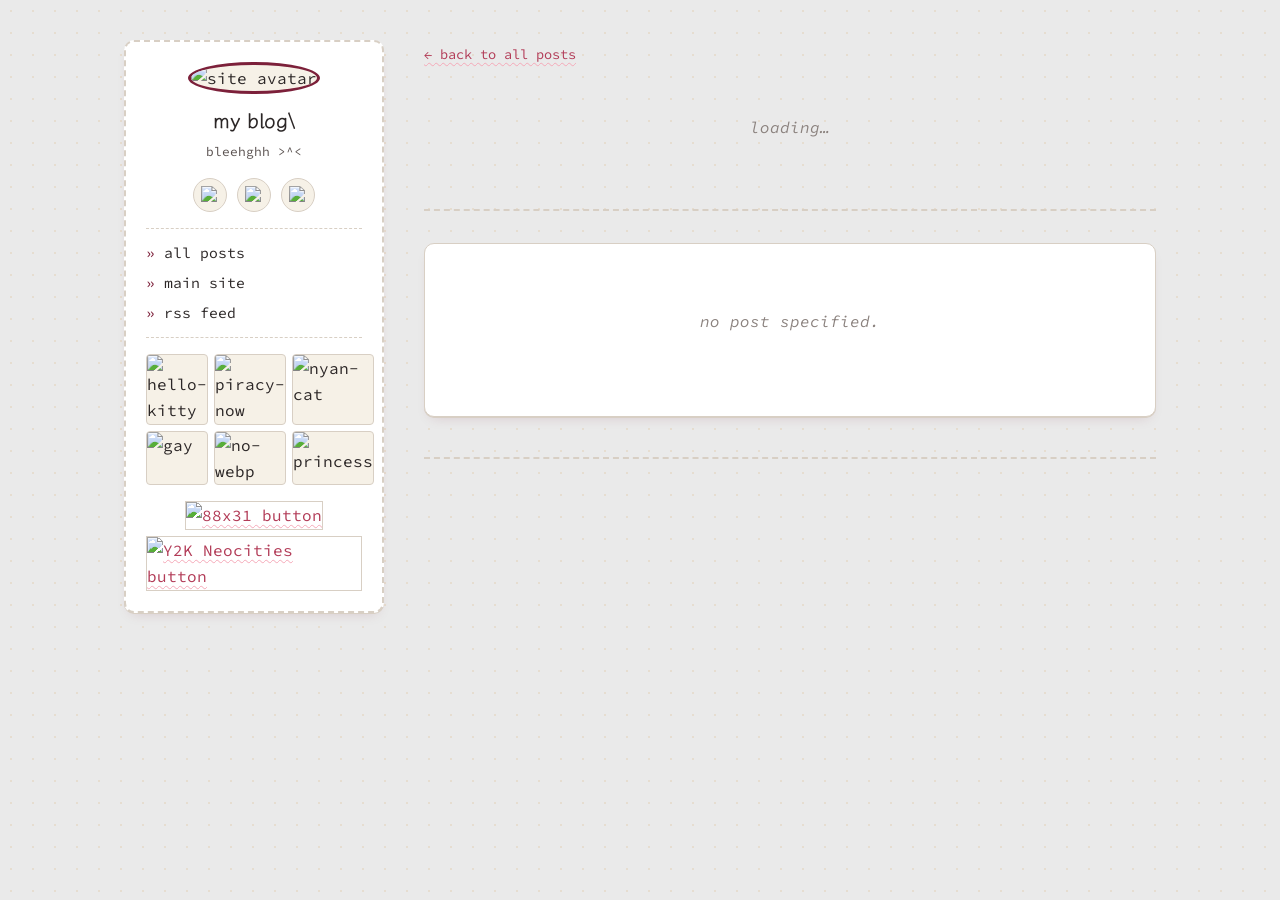
==== post.html @ 5a5ce1f4 "init" ====
<!DOCTYPE html>
<html lang="en">

<head>
    <meta charset="UTF-8" />
    <meta name="viewport" content="width=device-width, initial-scale=1.0" />
    <title>post — my blog</title>
    <meta name="theme-color" content="#eaeaea" />

    <link rel="preconnect" href="https://fonts.googleapis.com" />
    <link rel="preconnect" href="https://fonts.gstatic.com" crossorigin />
    <link
        href="https://fonts.googleapis.com/css2?family=LXGW+WenKai+TC&family=Source+Code+Pro:ital,wght@0,200..900;1,200..900&display=swap"
        rel="stylesheet" />
    <link rel="stylesheet" href="public/styles.css" />
    <link rel="stylesheet"
        href="https://cdnjs.cloudflare.com/ajax/libs/highlight.js/11.9.0/styles/atom-one-dark.min.css" />
    <link rel="stylesheet" href="https://cdnjs.cloudflare.com/ajax/libs/KaTeX/0.16.9/katex.min.css" />
    <link rel="icon"
        href="data:image/svg+xml,<svg xmlns=%22http://www.w3.org/2000/svg%22 viewBox=%220 0 100 100%22><text y=%22.9em%22 font-size=%2290%22>💌</text></svg>" />
</head>

<body>
    <div class="page-layout">

        <aside class="sticker-side">
            <div class="site-id">
                <img class="avatar"
                    src="https://raw.githubusercontent.com/transicle/transgirls.love/main/assets/favicons/trans.png"
                    alt="site avatar" />
                <h1>my blog\</h1>
                <p class="tagline">bleehghh >^< </p>
            </div>

            <nav class="social-links" aria-label="Social links">
                <a class="social-link" href="https://github.com/transicle" target="_blank" rel="noreferrer"
                    aria-label="GitHub">
                    <img src="https://raw.githubusercontent.com/transicle/transgirls.love/main/assets/favicons/github.png"
                        alt="GitHub" />
                </a>
                <a class="social-link" href="https://x.com/transicle" target="_blank" rel="noreferrer" aria-label="X">
                    <img src="https://raw.githubusercontent.com/transicle/transgirls.love/main/assets/favicons/x.png"
                        alt="X" />
                </a>
                <a class="social-link" href="https://discord.com/users/1002377371892072498" target="_blank"
                    rel="noreferrer" aria-label="Discord">
                    <img src="https://raw.githubusercontent.com/transicle/transgirls.love/main/assets/favicons/discord.png"
                        alt="Discord" />
                </a>
            </nav>

            <nav class="site-nav" aria-label="Site navigation">
                <ul>
                    <li><a href="index.html">all posts</a></li>
                    <li><a href="https://transgirls.love">main site</a></li>
                    <li><a href="feed.xml">rss feed</a></li>
                </ul>
            </nav>

            <div class="stickers" id="sticker-container" aria-label="Sticker grid"></div>

            <div class="buttons-88x31" aria-label="88x31 buttons">
                <a href="https://github.com/transicle/88x31" target="_blank" rel="noreferrer">
                    <img src="https://raw.githubusercontent.com/transicle/88x31/main/assets/007button.gif"
                        alt="88x31 button" loading="lazy" />
                </a>
                <a href="https://neocities.org" target="_blank" rel="noreferrer">
                    <img src="https://raw.githubusercontent.com/transicle/88x31/main/assets/000_20Y2K_20NEOCITIES_20BUTTON_2001.png"
                        alt="Y2K Neocities button" loading="lazy" />
                </a>
            </div>
        </aside>

        <main class="content-side">
            <a href="index.html" style="font-size:0.85rem;">&larr; back to all posts</a>

            <article>
                <header class="post-header">
                    <p class="state-msg">loading…</p>
                </header>
                <div class="post-body"></div>
                <footer class="post-footer"></footer>
            </article>
        </main>

    </div>

    <script src="https://cdnjs.cloudflare.com/ajax/libs/marked/12.0.1/marked.min.js"></script>
    <script src="https://cdnjs.cloudflare.com/ajax/libs/highlight.js/11.9.0/highlight.min.js"></script>
    <script src="https://cdnjs.cloudflare.com/ajax/libs/KaTeX/0.16.9/katex.min.js"></script>
    <script src="https://cdnjs.cloudflare.com/ajax/libs/KaTeX/0.16.9/contrib/auto-render.min.js"></script>
    <script src="public/scripts/blog.js"></script>
    <script>
        const STICKER_FILES = [
            "hello-kitty.gif",
            "piracy-now.gif",
            "nyan-cat.gif",
            "gay.gif",
            "no-webp.gif",
            "princess.gif",
        ];
        loadStickers(
            "sticker-container",
            STICKER_FILES,
            "https://raw.githubusercontent.com/transicle/transgirls.love/main/assets/stickers/"
        );

        renderSinglePost();
    </script>
</body>

</html>
---- public/styles.css ----
:root {
    --bg: #eaeaea;
    --bg-alt: #f6f1e7;
    --bg-inset: #ffffff;

    --text: #2b2626;
    --text-soft: #5a5250;
    --text-faint: #8a817d;

    --border: #d8cfc4;
    --border-soft: #e6ddd0;

    --accent-blue: #5bcefa;
    --accent-pink: #f5a9b8;
    --accent-deep: #7c203a;
    --accent-deep-soft: #a5445f;

    --link: #b23b57;
    --link-visited: #7c203a;
    --link-hover: #5bcefa;

    --font-display: "LXGW WenKai TC", "Source Code Pro", cursive, sans-serif;
    --font-mono: "Source Code Pro", ui-monospace, "SF Mono", Consolas, monospace;

    --radius: 10px;
    --shadow: 0 1px 0 var(--border), 0 6px 14px -8px rgba(124, 32, 58, 0.25);
}

* {
    box-sizing: border-box;
}

html {
    scroll-behavior: smooth;
}

body {
    margin: 0;
    background: var(--bg);
    color: var(--text);
    font-family: var(--font-mono);
    font-size: 16px;
    line-height: 1.65;
    background-image:
        radial-gradient(var(--border-soft) 1px, transparent 1px);
    background-size: 22px 22px;
}

a {
    color: var(--link);
    text-decoration: underline wavy var(--accent-pink);
    text-underline-offset: 3px;
    text-decoration-thickness: 1px;
}

a:visited {
    color: var(--link-visited);
}

a:hover {
    color: var(--link-hover);
    text-decoration-color: var(--accent-blue);
}

img {
    max-width: 100%;
}

.page-layout {
    display: grid;
    grid-template-columns: 260px minmax(0, 1fr);
    gap: 2.5rem;
    max-width: 1080px;
    margin: 0 auto;
    padding: 2.5rem 1.5rem 5rem;
}

@media (max-width: 800px) {
    .page-layout {
        grid-template-columns: 1fr;
    }
}

.sticker-side {
    position: sticky;
    top: 1.5rem;
    align-self: start;
    background: var(--bg-inset);
    border: 2px dashed var(--border);
    border-radius: var(--radius);
    padding: 1.25rem;
    box-shadow: var(--shadow);
}

@media (max-width: 800px) {
    .sticker-side {
        position: static;
    }
}

.site-id {
    text-align: center;
    margin-bottom: 1rem;
}

.site-id .avatar {
    width: 84px;
    height: 84px;
    border-radius: 50%;
    border: 3px solid var(--accent-deep);
    object-fit: cover;
    background: var(--bg-alt);
}

.site-id h1 {
    font-family: var(--font-display);
    font-size: 1.3rem;
    margin: 0.6rem 0 0.15rem;
}

.site-id .tagline {
    font-size: 0.8rem;
    color: var(--text-soft);
    margin: 0;
}

.social-links {
    display: flex;
    justify-content: center;
    gap: 0.6rem;
    margin: 1rem 0;
    flex-wrap: wrap;
}

.social-link {
    display: inline-flex;
    width: 34px;
    height: 34px;
    align-items: center;
    justify-content: center;
    border-radius: 50%;
    background: var(--bg-alt);
    border: 1px solid var(--border);
    text-decoration: none;
    transition: transform 0.15s ease, background 0.15s ease;
}

.social-link:hover {
    transform: translateY(-2px) rotate(-4deg);
    background: var(--accent-pink);
}

.social-link img {
    width: 18px;
    height: 18px;
}

nav.site-nav {
    border-top: 1px dashed var(--border);
    border-bottom: 1px dashed var(--border);
    margin: 1rem 0;
    padding: 0.75rem 0;
}

nav.site-nav ul {
    list-style: none;
    margin: 0;
    padding: 0;
    display: flex;
    flex-direction: column;
    gap: 0.35rem;
    font-size: 0.92rem;
}

nav.site-nav a {
    text-decoration: none;
    color: var(--text);
}

nav.site-nav a::before {
    content: "» ";
    color: var(--accent-deep);
}

nav.site-nav a:hover {
    color: var(--link-hover);
}

.descriptor-line {
    font-size: 0.72rem;
    color: var(--text-faint);
    text-align: center;
    line-height: 1.5;
}

.stickers {
    display: grid;
    grid-template-columns: repeat(3, 1fr);
    gap: 6px;
    margin: 1rem 0;
}

.stickers img {
    width: 100%;
    border: 1px solid var(--border);
    border-radius: 4px;
    background: var(--bg-alt);
}

.buttons-88x31 {
    display: flex;
    flex-wrap: wrap;
    gap: 6px;
    justify-content: center;
    margin-top: 1rem;
}

.buttons-88x31 img {
    width: 88px;
    height: 31px;
    border: 1px solid var(--border);
    image-rendering: pixelated;
}

.rss-link {
    display: block;
    text-align: center;
    margin-top: 1rem;
    font-size: 0.85rem;
}

.content-side {
    min-width: 0;
}

.content-title {
    font-family: var(--font-display);
    font-size: 2rem;
    margin: 0 0 0.25rem;
    color: var(--accent-deep);
}

.content-subtitle {
    color: var(--text-soft);
    margin-top: 0;
    margin-bottom: 2rem;
    font-size: 0.95rem;
}

.post-list {
    display: flex;
    flex-direction: column;
    gap: 1.1rem;
}

.post-card {
    background: var(--bg-inset);
    border: 1px solid var(--border);
    border-left: 5px solid var(--accent-blue);
    border-radius: var(--radius);
    padding: 1.1rem 1.3rem;
    box-shadow: var(--shadow);
    transition: transform 0.12s ease, border-left-color 0.12s ease;
}

.post-card:hover {
    transform: translateX(3px);
    border-left-color: var(--accent-pink);
}

.post-card .post-date {
    font-size: 0.78rem;
    color: var(--text-faint);
    font-family: var(--font-mono);
}

.post-card h2 {
    margin: 0.2rem 0 0.4rem;
    font-family: var(--font-display);
    font-size: 1.35rem;
}

.post-card h2 a {
    text-decoration: none;
    color: var(--text);
}

.post-card h2 a:hover {
    color: var(--accent-deep);
}

.post-card p {
    margin: 0 0 0.6rem;
    color: var(--text-soft);
    font-size: 0.95rem;
}

.tag-list {
    display: flex;
    gap: 0.4rem;
    flex-wrap: wrap;
}

.tag {
    font-size: 0.72rem;
    background: var(--bg-alt);
    border: 1px solid var(--border);
    color: var(--accent-deep);
    border-radius: 999px;
    padding: 0.1rem 0.6rem;
}

.post-header {
    margin-bottom: 2rem;
    padding-bottom: 1.25rem;
    border-bottom: 2px dashed var(--border);
}

.post-header .post-date {
    font-size: 0.8rem;
    color: var(--text-faint);
}

.post-header h1 {
    font-family: var(--font-display);
    font-size: 2.1rem;
    color: var(--accent-deep);
    margin: 0.3rem 0 0.5rem;
}

.post-body {
    background: var(--bg-inset);
    border: 1px solid var(--border);
    border-radius: var(--radius);
    padding: 2rem;
    box-shadow: var(--shadow);
}

.post-body h1,
.post-body h2,
.post-body h3 {
    font-family: var(--font-display);
    color: var(--accent-deep);
}

.post-body h2 {
    border-bottom: 1px dashed var(--border);
    padding-bottom: 0.3rem;
}

.post-body p {
    margin: 0 0 1.1rem;
}

.post-body blockquote {
    margin: 1.2rem 0;
    padding: 0.5rem 1rem;
    border-left: 4px solid var(--accent-pink);
    background: var(--bg-alt);
    color: var(--text-soft);
    border-radius: 0 6px 6px 0;
}

.post-body ul,
.post-body ol {
    padding-left: 1.4rem;
}

.post-body li {
    margin-bottom: 0.35rem;
}

.post-body hr {
    border: none;
    border-top: 2px dashed var(--border);
    margin: 2rem 0;
}

.post-body code {
    font-family: var(--font-mono);
    background: var(--bg-alt);
    border: 1px solid var(--border-soft);
    border-radius: 4px;
    padding: 0.1rem 0.35rem;
    font-size: 0.9em;
}

.post-body pre {
    background: #2b2626;
    color: #f6f1e7;
    border-radius: var(--radius);
    padding: 1rem 1.2rem;
    overflow-x: auto;
    margin: 1.2rem 0;
    border: 1px solid var(--accent-deep);
}

.post-body pre code {
    background: none;
    border: none;
    padding: 0;
    color: inherit;
}

.post-body table {
    width: 100%;
    border-collapse: collapse;
    margin: 1.2rem 0;
    font-size: 0.92rem;
}

.post-body th,
.post-body td {
    border: 1px solid var(--border);
    padding: 0.5rem 0.7rem;
    text-align: left;
}

.post-body th {
    background: var(--bg-alt);
    color: var(--accent-deep);
}

.post-body img {
    border-radius: var(--radius);
    border: 1px solid var(--border);
    margin: 1rem 0;
}

.post-footer {
    margin-top: 2.5rem;
    padding-top: 1.25rem;
    border-top: 2px dashed var(--border);
    display: flex;
    justify-content: space-between;
    font-size: 0.9rem;
}

/* KaTeX overflow safety on mobile */
.katex-display {
    overflow-x: auto;
    overflow-y: hidden;
    padding: 0.25rem 0;
}

.state-msg {
    color: var(--text-faint);
    font-style: italic;
    padding: 2rem 0;
    text-align: center;
}

.site-footer {
    text-align: center;
    font-size: 0.78rem;
    color: var(--text-faint);
    margin-top: 3rem;
}

.site-footer a {
    color: var(--text-faint);
}

::selection {
    background: var(--accent-pink);
    color: var(--text);
}
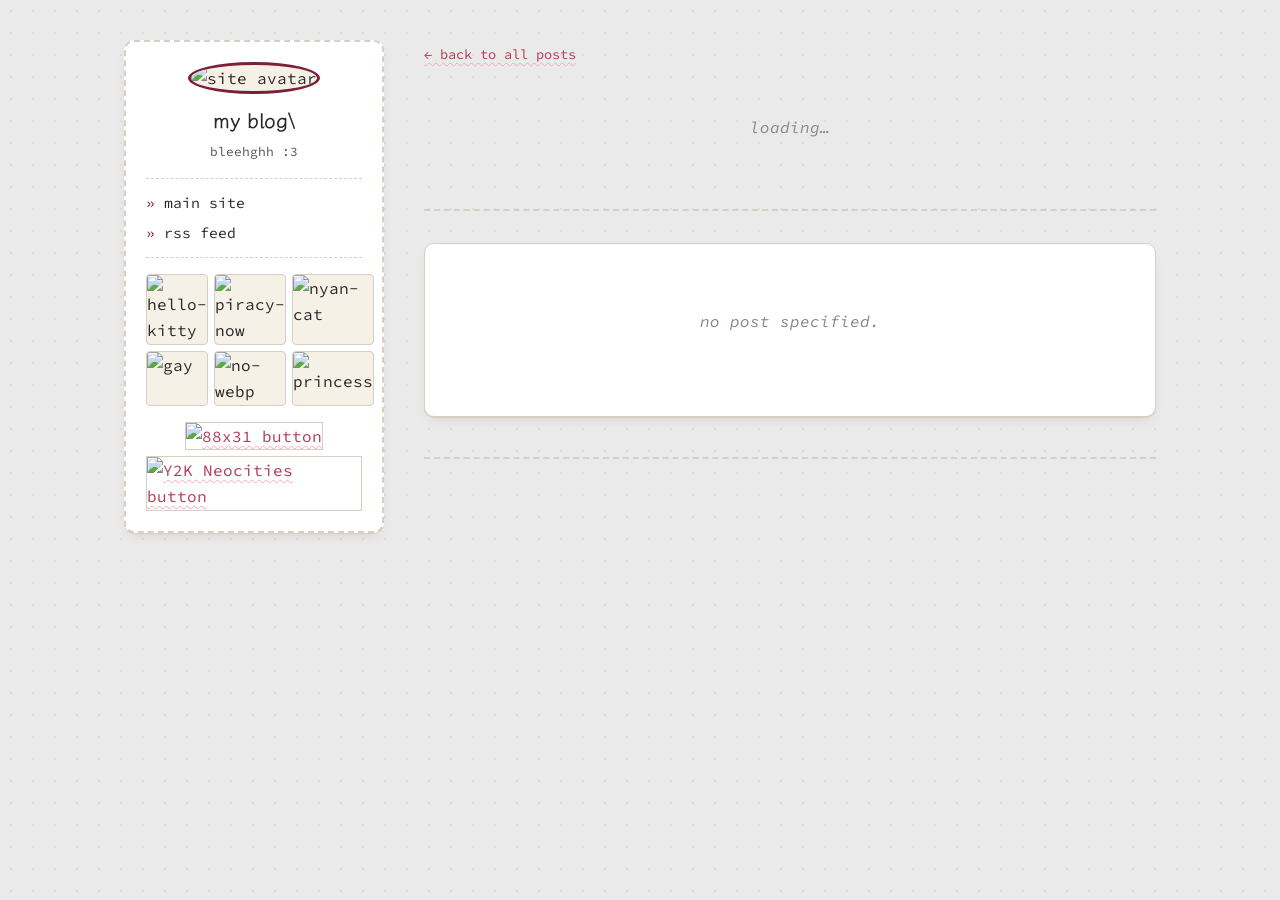
==== commit 1b1ae8d2: "stuff" ====
--- a/post.html
+++ b/post.html
@@ -4,7 +4,7 @@
 <head>
     <meta charset="UTF-8" />
     <meta name="viewport" content="width=device-width, initial-scale=1.0" />
-    <title>post — my blog</title>
+    <title>$ echo "viewing a blog"</title>
     <meta name="theme-color" content="#eaeaea" />
 
     <link rel="preconnect" href="https://fonts.googleapis.com" />
@@ -17,7 +17,7 @@
         href="https://cdnjs.cloudflare.com/ajax/libs/highlight.js/11.9.0/styles/atom-one-dark.min.css" />
     <link rel="stylesheet" href="https://cdnjs.cloudflare.com/ajax/libs/KaTeX/0.16.9/katex.min.css" />
     <link rel="icon"
-        href="data:image/svg+xml,<svg xmlns=%22http://www.w3.org/2000/svg%22 viewBox=%220 0 100 100%22><text y=%22.9em%22 font-size=%2290%22>💌</text></svg>" />
+        href="https://raw.githubusercontent.com/transicle/transgirls.love/main/assets/favicons/trans.png" />
 </head>
 
 <body>
@@ -25,33 +25,14 @@
 
         <aside class="sticker-side">
             <div class="site-id">
-                <img class="avatar"
-                    src="https://raw.githubusercontent.com/transicle/transgirls.love/main/assets/favicons/trans.png"
-                    alt="site avatar" />
+                <img class="avatar" src="https://avatars.githubusercontent.com/u/173532449?v=4" alt="site avatar" />
                 <h1>my blog\</h1>
-                <p class="tagline">bleehghh >^< </p>
+                <p class="tagline">bleehghh :3</p>
             </div>
-
-            <nav class="social-links" aria-label="Social links">
-                <a class="social-link" href="https://github.com/transicle" target="_blank" rel="noreferrer"
-                    aria-label="GitHub">
-                    <img src="https://raw.githubusercontent.com/transicle/transgirls.love/main/assets/favicons/github.png"
-                        alt="GitHub" />
-                </a>
-                <a class="social-link" href="https://x.com/transicle" target="_blank" rel="noreferrer" aria-label="X">
-                    <img src="https://raw.githubusercontent.com/transicle/transgirls.love/main/assets/favicons/x.png"
-                        alt="X" />
-                </a>
-                <a class="social-link" href="https://discord.com/users/1002377371892072498" target="_blank"
-                    rel="noreferrer" aria-label="Discord">
-                    <img src="https://raw.githubusercontent.com/transicle/transgirls.love/main/assets/favicons/discord.png"
-                        alt="Discord" />
-                </a>
-            </nav>
 
             <nav class="site-nav" aria-label="Site navigation">
                 <ul>
-                    <li><a href="index.html">all posts</a></li>
+                    <!-- <li><a href="index.html">all posts</a></li> -->
                     <li><a href="https://transgirls.love">main site</a></li>
                     <li><a href="feed.xml">rss feed</a></li>
                 </ul>
--- a/public/styles.css
+++ b/public/styles.css
@@ -260,7 +260,7 @@
     border-radius: var(--radius);
     padding: 1.1rem 1.3rem;
     box-shadow: var(--shadow);
-    transition: transform 0.12s ease, border-left-color 0.12s ease;
+    /* transition: transform 0.12s ease, border-left-color 0.12s ease; */
 }
 
 .post-card:hover {
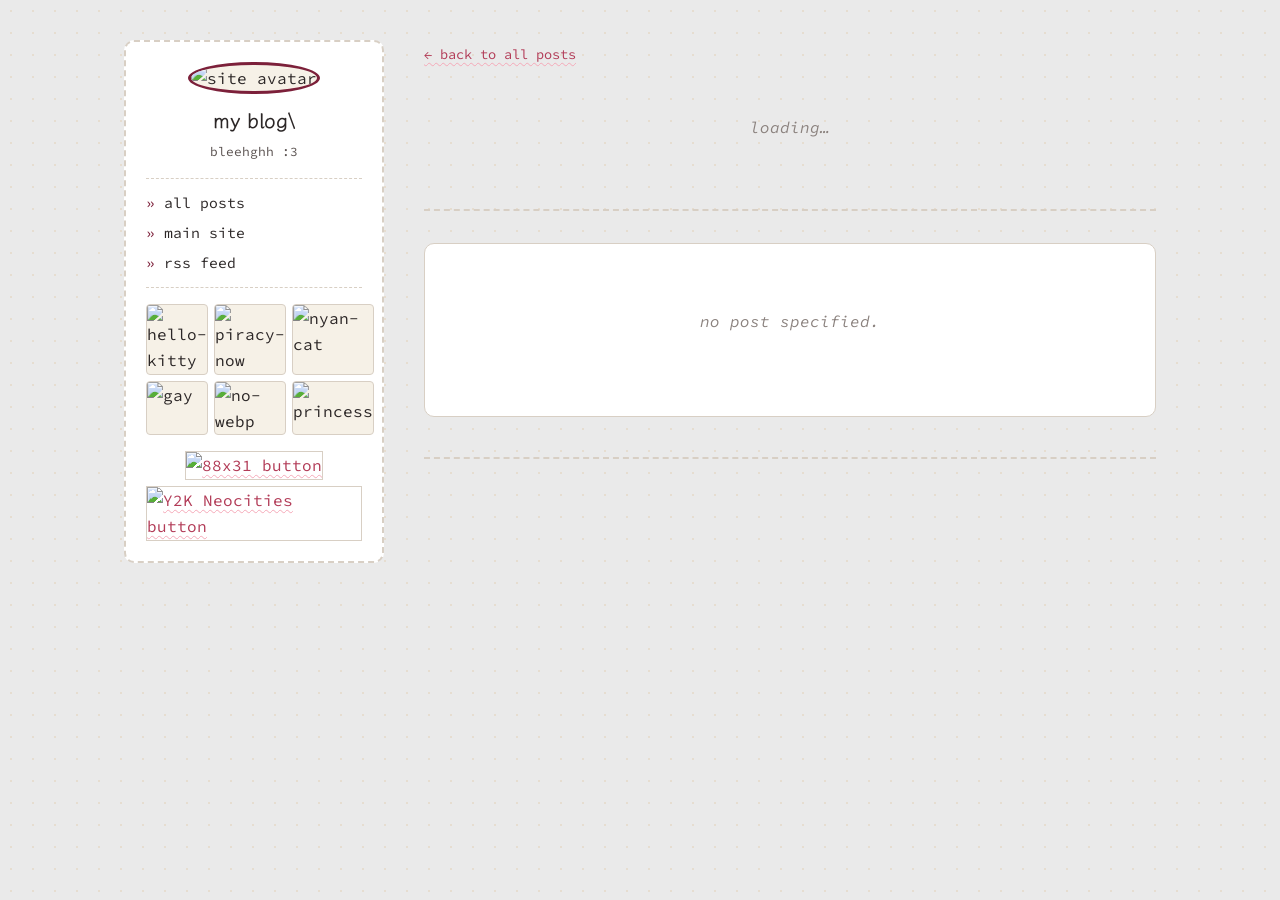
==== commit 4eb84a78: "fix stuff" ====
--- a/post.html
+++ b/post.html
@@ -32,7 +32,7 @@
 
             <nav class="site-nav" aria-label="Site navigation">
                 <ul>
-                    <!-- <li><a href="index.html">all posts</a></li> -->
+                    <li><a href="index.html">all posts</a></li>
                     <li><a href="https://transgirls.love">main site</a></li>
                     <li><a href="feed.xml">rss feed</a></li>
                 </ul>
--- a/public/styles.css
+++ b/public/styles.css
@@ -23,7 +23,7 @@
     --font-mono: "Source Code Pro", ui-monospace, "SF Mono", Consolas, monospace;
 
     --radius: 10px;
-    --shadow: 0 1px 0 var(--border), 0 6px 14px -8px rgba(124, 32, 58, 0.25);
+    /* --shadow: 0 1px 0 var(--border), 0 6px 14px -8px rgba(124, 32, 58, 0.25); */
 }
 
 * {
@@ -89,7 +89,7 @@
     border: 2px dashed var(--border);
     border-radius: var(--radius);
     padding: 1.25rem;
-    box-shadow: var(--shadow);
+    /* box-shadow: var(--shadow); */
 }
 
 @media (max-width: 800px) {
@@ -142,11 +142,11 @@
     background: var(--bg-alt);
     border: 1px solid var(--border);
     text-decoration: none;
-    transition: transform 0.15s ease, background 0.15s ease;
+    /* transition: transform 0.15s ease, background 0.15s ease; */
 }
 
 .social-link:hover {
-    transform: translateY(-2px) rotate(-4deg);
+    /* transform: translateY(-2px) rotate(-4deg); */
     background: var(--accent-pink);
 }
 
@@ -256,16 +256,16 @@
 .post-card {
     background: var(--bg-inset);
     border: 1px solid var(--border);
-    border-left: 5px solid var(--accent-blue);
+    /* border-left: 5px solid var(--accent-blue); */
     border-radius: var(--radius);
     padding: 1.1rem 1.3rem;
-    box-shadow: var(--shadow);
+    /* box-shadow: var(--shadow); */
     /* transition: transform 0.12s ease, border-left-color 0.12s ease; */
 }
 
 .post-card:hover {
-    transform: translateX(3px);
-    border-left-color: var(--accent-pink);
+    /* transform: translateX(3px); */
+    /* border-left-color: var(--accent-pink); */
 }
 
 .post-card .post-date {
@@ -333,7 +333,7 @@
     border: 1px solid var(--border);
     border-radius: var(--radius);
     padding: 2rem;
-    box-shadow: var(--shadow);
+    /* box-shadow: var(--shadow); */
 }
 
 .post-body h1,
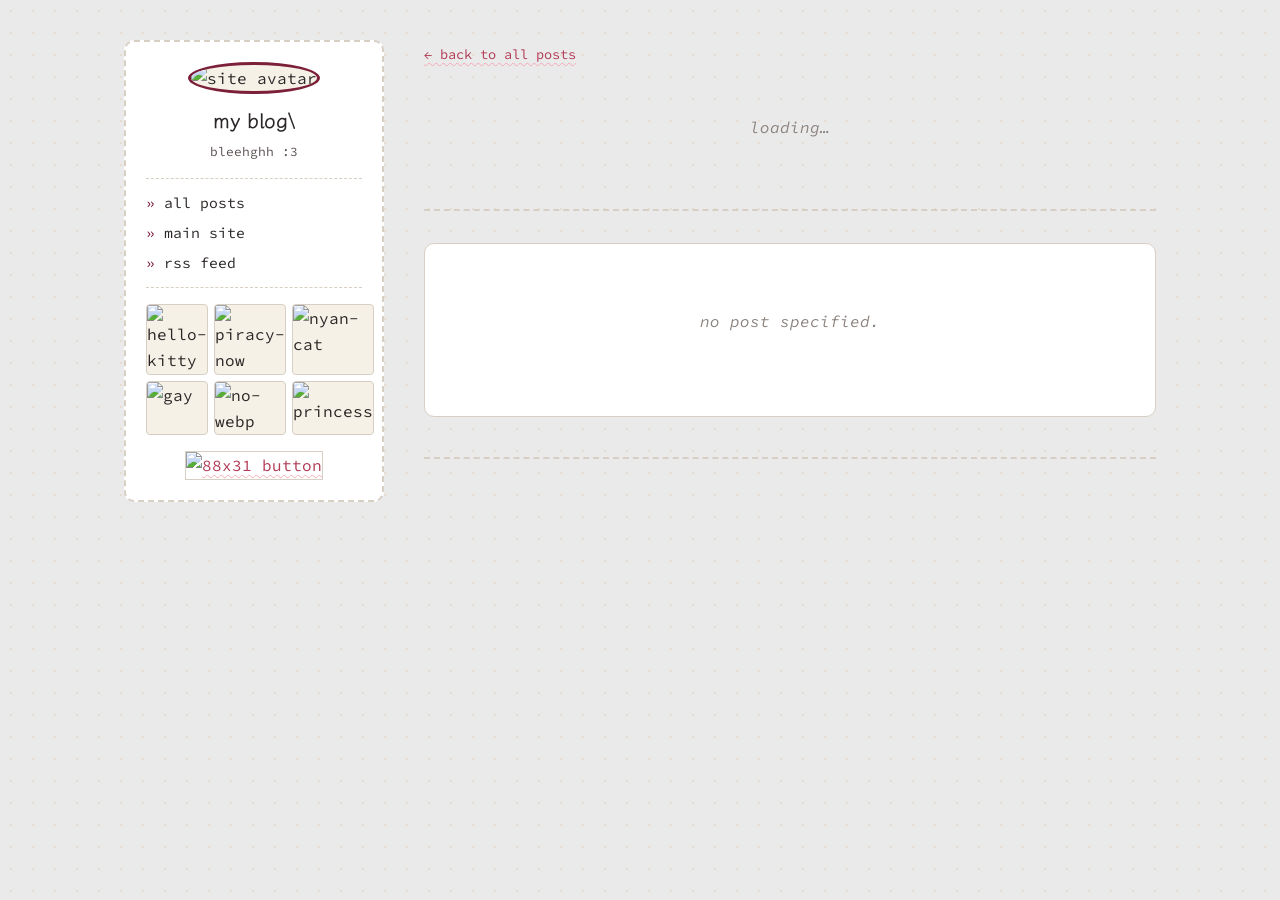
==== commit ce0e9c56: "Update post.html" ====
--- a/post.html
+++ b/post.html
@@ -45,10 +45,6 @@
                     <img src="https://raw.githubusercontent.com/transicle/88x31/main/assets/007button.gif"
                         alt="88x31 button" loading="lazy" />
                 </a>
-                <a href="https://neocities.org" target="_blank" rel="noreferrer">
-                    <img src="https://raw.githubusercontent.com/transicle/88x31/main/assets/000_20Y2K_20NEOCITIES_20BUTTON_2001.png"
-                        alt="Y2K Neocities button" loading="lazy" />
-                </a>
             </div>
         </aside>
 
@@ -90,4 +86,4 @@
     </script>
 </body>
 
-</html>+</html>
--- a/public/styles.css
+++ b/public/styles.css
@@ -462,6 +462,5 @@
 }
 
 ::selection {
-    background: var(--accent-pink);
-    color: var(--text);
+    background: rgba(255, 182, 193, 0.45);
 }
